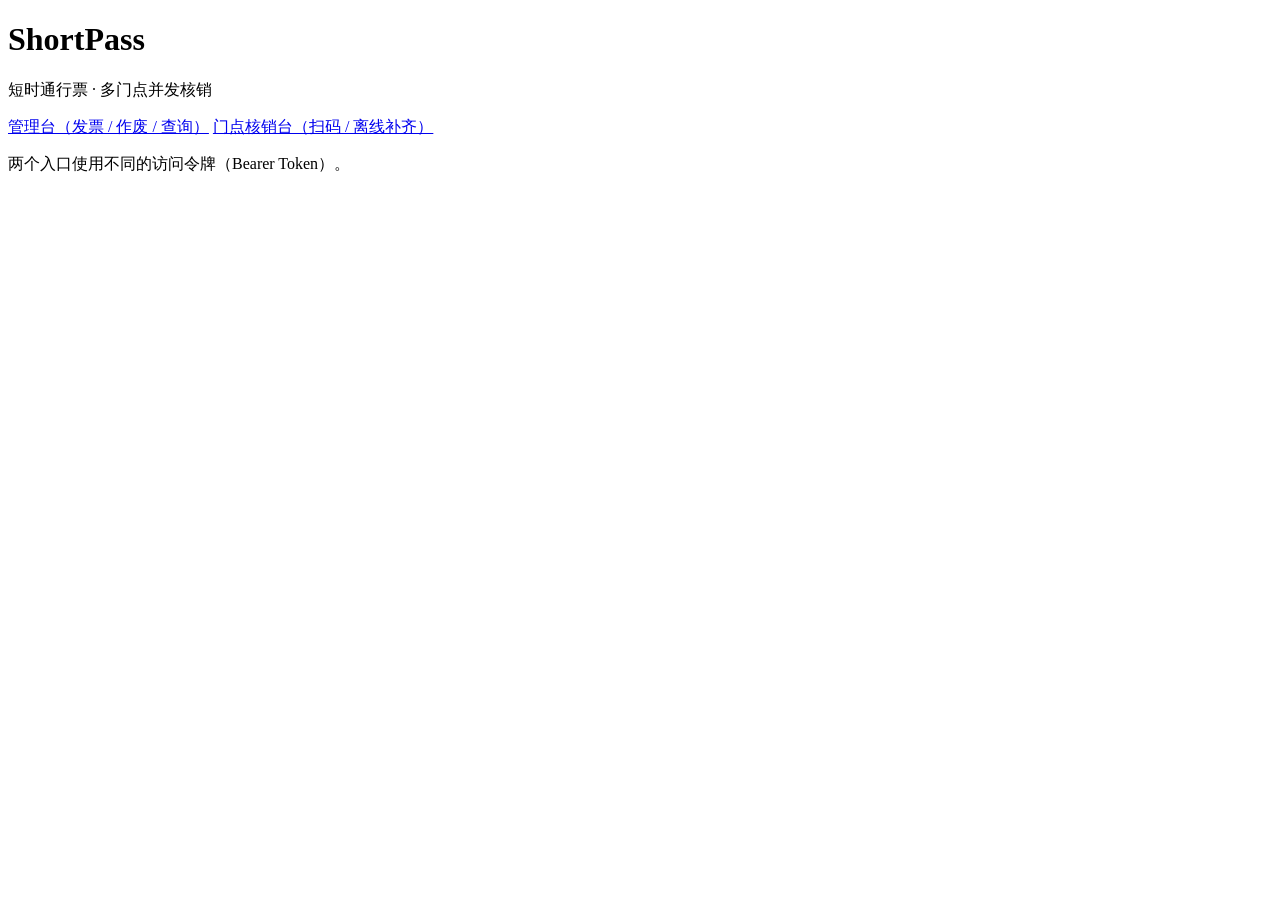
==== env/app/static/index.html @ ec966560 "eval ccj-18-1-R1: commit Claude env artifacts" ====
<!doctype html>
<html lang="zh-CN">
<head>
<meta charset="utf-8">
<meta name="viewport" content="width=device-width, initial-scale=1">
<title>ShortPass · 短时通行票</title>
<link rel="stylesheet" href="/static/style.css">
</head>
<body class="center">
<main class="card landing">
  <h1>ShortPass</h1>
  <p class="sub">短时通行票 · 多门点并发核销</p>
  <div class="landing-links">
    <a class="btn primary big" href="/admin">管理台（发票 / 作废 / 查询）</a>
    <a class="btn big" href="/gate">门点核销台（扫码 / 离线补齐）</a>
  </div>
  <p class="hint">两个入口使用不同的访问令牌（Bearer Token）。</p>
</main>
</body>
</html>
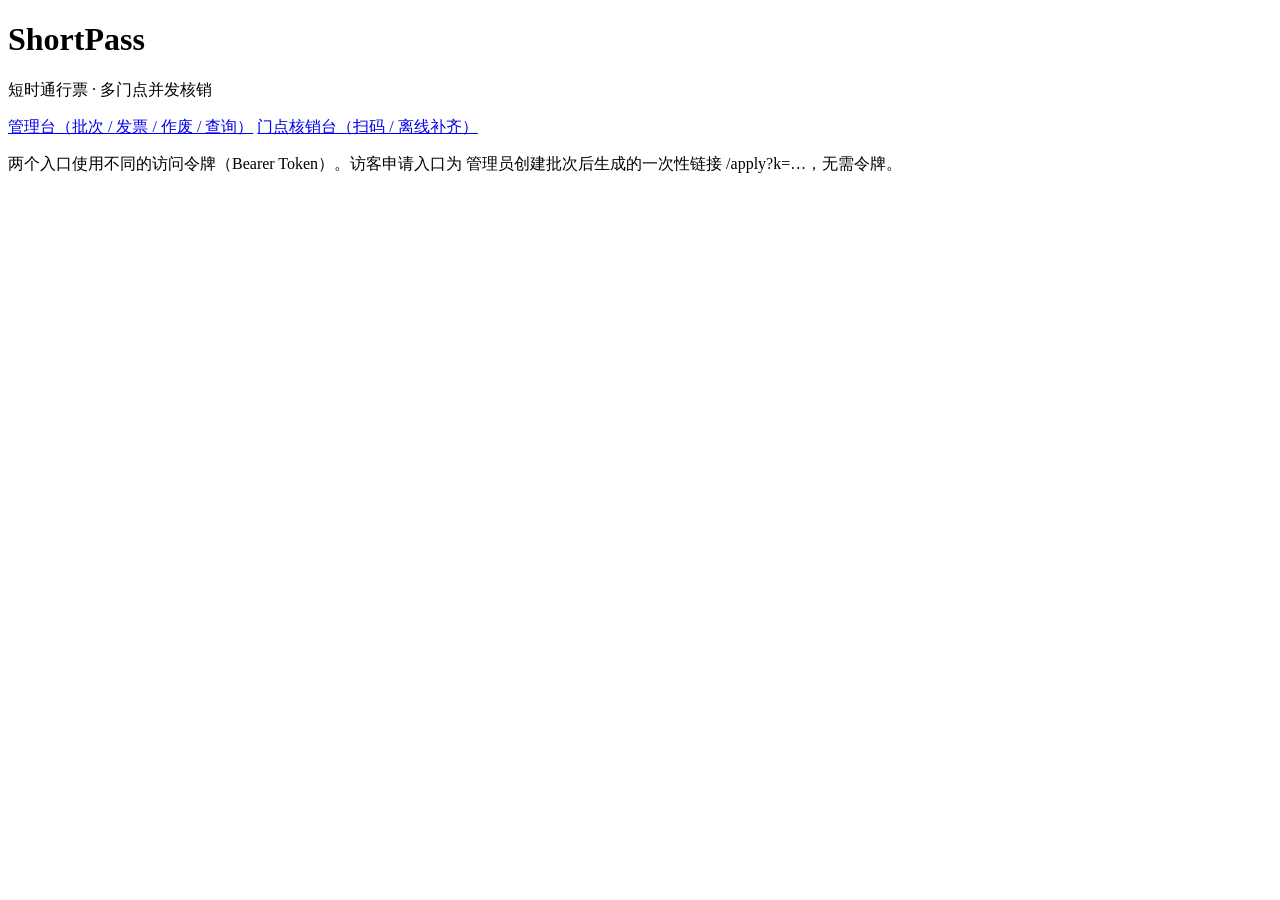
==== commit 89f3aff4: "eval ccj-18-3-R1: commit Claude env artifacts" ====
--- a/env/app/static/index.html
+++ b/env/app/static/index.html
@@ -11,10 +11,11 @@
   <h1>ShortPass</h1>
   <p class="sub">短时通行票 · 多门点并发核销</p>
   <div class="landing-links">
-    <a class="btn primary big" href="/admin">管理台（发票 / 作废 / 查询）</a>
+    <a class="btn primary big" href="/admin">管理台（批次 / 发票 / 作废 / 查询）</a>
     <a class="btn big" href="/gate">门点核销台（扫码 / 离线补齐）</a>
   </div>
-  <p class="hint">两个入口使用不同的访问令牌（Bearer Token）。</p>
+  <p class="hint">两个入口使用不同的访问令牌（Bearer Token）。访客申请入口为
+    管理员创建批次后生成的一次性链接 <span class="mono">/apply?k=…</span>，无需令牌。</p>
 </main>
 </body>
 </html>
